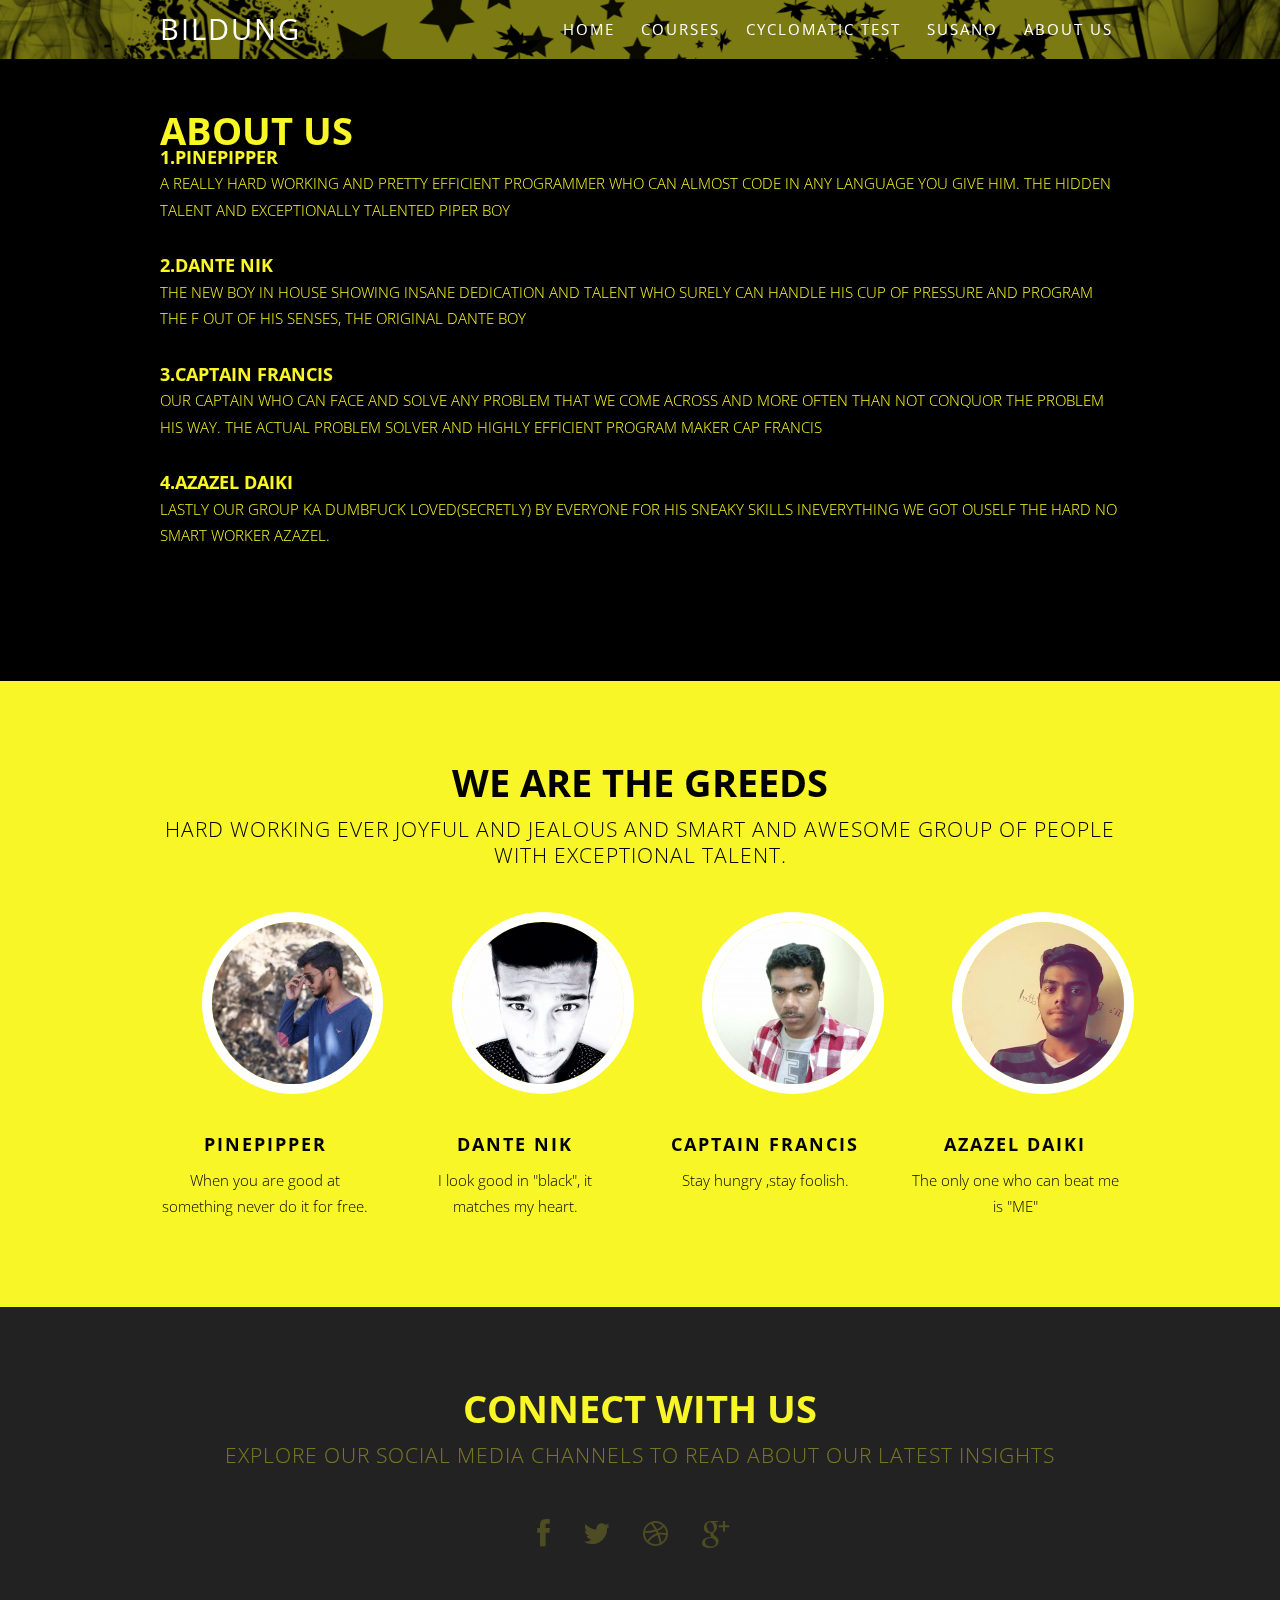
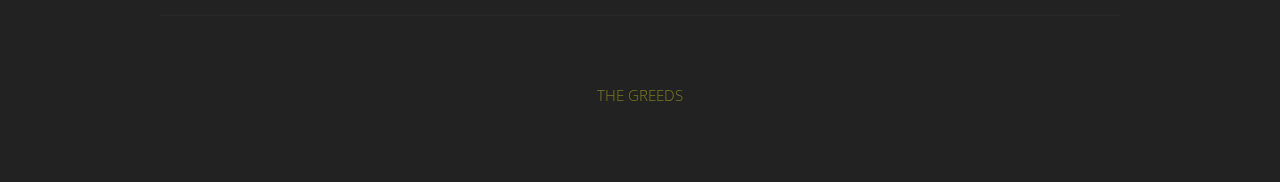
==== no-sidebar.html @ f44cf604 "Final Commit" ====
<!DOCTYPE HTML>
<!--
	Solarize by TEMPLATED
	templated.co @templatedco
	Released for free under the Creative Commons Attribution 3.0 license (templated.co/license)
-->
<html>
	<head>
		<title>Bildung</title>
		<meta http-equiv="content-type" content="text/html; charset=utf-8" />
		<meta name="description" content="" />
		<meta name="keywords" content="" />
		<!--[if lte IE 8]><script src="css/ie/html5shiv.js"></script><![endif]-->
		<script src="js/jquery.min.js"></script>
		<script src="js/jquery.dropotron.min.js"></script>
		<script src="js/skel.min.js"></script>
		<script src="js/skel-layers.min.js"></script>
		<script src="js/init.js"></script>
		<noscript>
			<link rel="stylesheet" href="css/skel.css" />
			<link rel="stylesheet" href="css/style.css" />
		</noscript>
		<!--[if lte IE 8]><link rel="stylesheet" href="css/ie/v8.css" /><![endif]-->
	</head>
	<body>

		<!-- Header Wrapper -->
			<div class="wrapper style1">
			
			<!-- Header -->
				<div id="header">
					<div class="container">
							
						<!-- Logo -->
							<h1><a href="#" id="logo">BILDUNG</a></h1>
						
						<!-- Nav -->
							<nav id="nav">
								<ul>
									<li class="active"><a href="index.html">Home</a></li>
									<li>
										<a href="">Courses</a>
										<ul>
											<li><a href="mtech.html">M-Tech</a></li>
											<li><a href="mba.html">MBA</a></li>
											<li><a href="ms.html">M.S</a></li>
											<li><a href="mca.html">MCA</a></li>
										</ul>
									</li>
									<li><a href="left-sidebar.html">CYCLOMATIC TEST</a></li>
									<li><a href="right-sidebar.html">SUSANO</a></li>
									<li><a href="no-sidebar.html">ABOUT US</a></li>
								</ul>
							</nav>
	
					</div>
				</div>
			</div>
		
		<!-- Main -->
			<div id="main" class="wrapper style4">

				<!-- Content -->
				<div id="content" class="container">
					<section>
						<header class="major">
							<h2>ABOUT US</h2>
							
						<h3>1.PinePiPPer</h3>
						<p>A really hard working and pretty efficient programmer who can almost code in any language you give him. The hidden talent and exceptionally talented piper boy</p>
						<h3>2.Dante Nik</h3>
						<p>The new boy in house showing insane dedication and talent who surely can handle his cup of pressure and program the f out of his senses, the original dante boy</p>
						<h3>3.Captain Francis</h3>
						<p>Our captain who can face and solve any problem that we come across and more often than not conquor the problem his way. The actual problem solver and highly efficient program maker Cap Francis</p>
						<h3>4.Azazel Daiki</h3>
						<p>Lastly our group ka dumbfuck loved(secretly) by everyone for his sneaky skills ineverything we got ouself the hard no smart worker Azazel.</p>

					</section>
				</div>
			</div>
		
		<!-- Team -->
			<div class="wrapper style5">
				<section id="team" class="container">
					<header class="major">
						<h2>We are the Greeds</h2>
						<span class="byline">Hard working ever joyful and jealous and smart and awesome group of people with exceptional talent.</span>
					</header>
					<div class="row">
						<div class="3u">
							<a href="#" class="image"><img src="images/naveen.png" alt=""></a>
							<h3>PinePiPPer</h3>
							<p>When you are good at something never do it for free.</p>
						</div>
						<div class="3u">
							<a href="#" class="image"><img src="images/nik.png" alt=""></a>
							<h3>Dante Nik</h3>
							<p>I look good in "black", it matches my heart.</p>
						</div>
						<div class="3u">
							<a href="#" class="image"><img src="images/praveen.png" alt=""></a>
							<h3>Captain Francis</h3>
							<p>Stay hungry ,stay foolish.</p>
						</div>
						<div class="3u">
							<a href="#" class="image"><img src="images/abu.png" alt=""></a>
							<h3>Azazel Daiki</h3>
							<p>The only one who can beat me is "ME"</p>
						</div>
					</div>
				</section>
			</div>

	<!-- Footer -->
		<div id="footer">
			<section class="container">
				<header class="major">
					<h2>Connect with us</h2>
					<span class="byline">Explore our social media channels to read about our latest insights</span>
				</header>
				<ul class="icons">
					<li class="active"><a href="#" class="fa fa-facebook"><span>Facebook</span></a></li>
					<li><a href="#" class="fa fa-twitter"><span>Twitter</span></a></li>
					<li><a href="#" class="fa fa-dribbble"><span>Pinterest</span></a></li>
					<li><a href="#" class="fa fa-google-plus"><span>Google+</span></a></li>
				</ul>
				<hr />
			</section>
			
			<!-- Copyright -->
				<div id="copyright">
					The Greeds
				</div>			
		</div>

	</body>
</html>
---- css/skel.css ----
/* Resets (http://meyerweb.com/eric/tools/css/reset/ | v2.0 | 20110126 | License: none (public domain)) */

	html,body,div,span,applet,object,iframe,h1,h2,h3,h4,h5,h6,p,blockquote,pre,a,abbr,acronym,address,big,cite,code,del,dfn,em,img,ins,kbd,q,s,samp,small,strike,strong,sub,sup,tt,var,b,u,i,center,dl,dt,dd,ol,ul,li,fieldset,form,label,legend,table,caption,tbody,tfoot,thead,tr,th,td,article,aside,canvas,details,embed,figure,figcaption,footer,header,hgroup,menu,nav,output,ruby,section,summary,time,mark,audio,video{margin:0;padding:0;border:0;font-size:100%;font:inherit;vertical-align:baseline;}article,aside,details,figcaption,figure,footer,header,hgroup,menu,nav,section{display:block;}body{line-height:1;}ol,ul{list-style:none;}blockquote,q{quotes:none;}blockquote:before,blockquote:after,q:before,q:after{content:'';content:none;}table{border-collapse:collapse;border-spacing:0;}body{-webkit-text-size-adjust:none}

/* Box Model */

	*, *:before, *:after {
		-moz-box-sizing: border-box;
		-webkit-box-sizing: border-box;
		box-sizing: border-box;
	}

/* Container */

	body {
		/* min-width: (containers) */
		min-width: 1200px;
	}

	.container {
		margin-left: auto;
		margin-right: auto;
		
		/* width: (containers) */
		width: 1200px;
	}

	/* Modifiers */
	
		.container.small {
			/* width: (containers) * 0.75; */
			width: 900px;
		}

		.container.big {
			width: 100%;

			/* max-width: (containers) * 1.25; */
			max-width: 1500px;

			/* min-width: (containers); */
			min-width: 1200px;
		}

/* Grid */

	.\31 2u { width: 100% }
	.\31 1u { width: 91.6666666667% }
	.\31 0u { width: 83.3333333333% }
	.\39 u { width: 75% }
	.\38 u { width: 66.6666666667% }
	.\37 u { width: 58.3333333333% }
	.\36 u { width: 50% }
	.\35 u { width: 41.6666666667% }
	.\34 u { width: 33.3333333333% }
	.\33 u { width: 25% }
	.\32 u { width: 16.6666666667% }
	.\31 u { width: 8.3333333333% }
	.\-11u { margin-left: 91.6666666667% }
	.\-10u { margin-left: 83.3333333333% }
	.\-9u { margin-left: 75% }
	.\-8u { margin-left: 66.6666666667% }
	.\-7u { margin-left: 58.3333333333% }
	.\-6u { margin-left: 50% }
	.\-5u { margin-left: 41.6666666667% }
	.\-4u { margin-left: 33.3333333333% }
	.\-3u { margin-left: 25% }
	.\-2u { margin-left: 16.6666666667% }
	.\-1u { margin-left: 8.3333333333% }

	/* Rows */

		.row > * {
			float: left;
		}

		.row:after {
			content: '';
			display: block;
			clear: both;
			height: 0;
		}

		.row:first-child > * {
			padding-top: 0 !important;
		}

		/* Normal */

			.row > * {
				/* padding-left: (gutters) */
				padding-left: 40px;
			}

			.row + .row > * {
				/* padding: (gutters) 0 0 (gutters) */
				padding: 40px 0 0 40px;
			}

			.row {
				/* margin-left: -(gutters) */
				margin-left: -40px;
			}

		/* Flush */

			.row.flush > * {
				padding-left: 0;
			}

			.row + .row.flush > * {
				padding: 0;
			}

			.row.flush {
				margin-left: 0;
			}

		/* Quarter */

			.row.quarter > * {
				/* padding-left: (gutters * 0.25) */
				padding-left: 10px;
			}

			.row + .row.quarter > * {
				/* padding: (gutters * 0.25) 0 0 (gutters * 0.25) */
				padding: 10px 0 0 10px;
			}

			.row.quarter {
				/* margin-left: -(gutters * 0.25) */
				margin-left: -10px;
			}

		/* Half */

			.row.half > * {
				/* padding-left: (gutters * 0.5) */
				padding-left: 20px;
			}

			.row + .row.half > * {
				/* padding: (gutters * 0.5) 0 0 (gutters * 0.5) */
				padding: 20px 0 0 20px;
			}

			.row.half {
				/* margin-left: -(gutters * 0.5) */
				margin-left: -20px;
			}

		/* One and (a) Half */

			.row.oneandhalf > * {
				/* padding-left: (gutters * 1.5) */
				padding-left: 60px;
			}

			.row + .row.oneandhalf > * {
				/* padding: (gutters * 1.5) 0 0 (gutters * 1.5) */
				padding: 60px 0 0 60px;
			}

			.row.oneandhalf {
				/* margin-left: -(gutters * 1.5) */
				margin-left: -60px;
			}

		/* Double */

			.row.double > * {
				/* padding-left: (gutters * 2) */
				padding-left: 80px;
			}

			.row + .row.double > * {
				/* padding: (gutters * 2) 0 0 (gutters * 2) */
				padding: 80px 0 0 80px;
			}

			.row.double {
				/* margin-left: -(gutters * 2) */
				margin-left: -80px;
			}
---- css/style.css ----
@import url("font-awesome.min.css");
@import url("http://fonts.googleapis.com/css?family=Open+Sans:300,400,600,700,800");

/*
	Solarize by TEMPLATED
	templated.co @templatedco
	Released for free under the Creative Commons Attribution 3.0 license (templated.co/license)
*/

/* Basic */

	body {
		background: #222222;
	}

		body.loading * {
			-moz-transition: none !important;
			-webkit-transition: none !important;
			-o-transition: none !important;
			-ms-transition: none !important;
			transition: none !important;
			-moz-animation: none !important;
			-webkit-animation: none !important;
			-o-animation: none !important;
			-ms-animation: none !important;
			animation: none !important;
		}

body, input, select, textarea {
    color: #f9f627;
    font-family: 'Open Sans', sans-serif;
    font-size: 12pt;
    font-weight: 300;
    line-height: 1.65em;
}

	a {
    color: #f9f627;
    text-decoration: underline;
}

	strong, b {
		font-weight: 700;
	}

	em, i {
		font-style: italic;
	}

	p, ul, ol, dl, table, blockquote {
		margin: 0 0 2em 0;
	}

	p {
		line-height: 1.8em;
	}

		p.medium {
			font-size: 1.4em;
		}

	h1, h2, h3, h4, h5, h6 {
		color: inherit;
		font-weight: 700;
	}

		h1 a, h2 a, h3 a, h4 a, h5 a, h6 a {
			color: inherit;
			text-decoration: none;
		}

	h2 {
		font-size: 1.5em;
	}

	h3 {
		font-size: 1.25em;
	}

	sub {
		font-size: 0.8em;
		position: relative;
		top: 0.5em;
	}

	sup {
		font-size: 0.8em;
		position: relative;
		top: -0.5em;
	}

	hr {
		border-top: solid 1px #82b440;
		border: 0;
		margin-bottom: 1.5em;
	}

	blockquote {
		border-left: solid 0.5em #82b440;
		font-style: italic;
		padding: 1em 0 1em 2em;
	}

	section.special, article.special {
		text-align: center;
	}

	header.major {
		padding-bottom: 3em;
		text-align: center;
		text-transform: uppercase;
	}

		header.major h2 {
			font-size: 2.6em;
			font-weight: 700;
		}

		header.major .byline {
			display: block;
			padding-top: 1em;
			letter-spacing: 1px;
			font-size: 1.4em;
		}

	footer > :last-child {
		margin-bottom: 0;
	}

	footer.major {
		padding-top: 3em;
	}

/* Form */

	input[type="text"],
	input[type="password"],
	input[type="email"],
	textarea {
		-moz-appearance: none;
		-webkit-appearance: none;
		-o-appearance: none;
		-ms-appearance: none;
		appearance: none;
		background: none;
		border: solid 1px #82b440;
		color: inherit;
		display: block;
		outline: 0;
		padding: 0.75em;
		text-decoration: none;
		width: 100%;
	}

		input[type="text"]:focus,
		input[type="password"]:focus,
		input[type="email"]:focus,
		textarea:focus {
			border-color: #82b440;
		}

	input[type="text"],
	input[type="password"],
	input[type="email"] {
		line-height: 1em;
	}

	::-webkit-input-placeholder {
		color: inherit;
		opacity: 0.5;
		position: relative;
		top: 3px;
	}

	:-moz-placeholder {
		color: inherit;
		opacity: 0.5;
	}

	::-moz-placeholder {
		color: inherit;
		opacity: 0.5;
	}

	:-ms-input-placeholder {
		color: inherit;
		opacity: 0.5;
	}

	.formerize-placeholder {
		color: rgba(85, 85, 85, 0.5) !important;
	}

/* Image */

	.image {
		border: 0;
		position: relative;
	}

		.image.fit {
			display: block;
		}

			.image.fit img {
				display: block;
				width: 100%;
			}

		.image.feature {
			display: block;
			margin: 0 0 2em 0;
		}

			.image.feature img {
				display: block;
				width: 100%;
			}

/* Icon */

	.icon {
		position: relative;
	}

		.icon:before {
			content: "";
			-moz-osx-font-smoothing: grayscale;
			-webkit-font-smoothing: antialiased;
			font-family: FontAwesome;
			font-style: normal;
			font-weight: normal;
			text-transform: none !important;
		}

		.icon > .label {
			display: none;
		}

/* Lists */

	ol.default {
		list-style: decimal;
		padding-left: 1.25em;
	}

		ol.default li {
			padding-left: 0.25em;
		}

	ul.default {
		margin: 0;
		padding: 0;
		list-style: none;
	}

		ul.default li {
			padding: 0.40em 0em;
		}

	ul.icons {
		cursor: default;
		padding-bottom: 2em;
	}

		ul.icons li {
			display: inline-block;
			line-height: 1em;
			padding: 0.5em 1em;
		}

			ul.icons li:first-child {
				padding-left: 0;
			}

			ul.icons li span {
				display: none;
			}

			ul.icons li a {
				text-decoration: none;
				font-size: 2em;
				color: inherit;
				opacity: 0.2;
				-moz-transition: all 0.35s ease-in-out;
				-webkit-transition: all 0.35s ease-in-out;
				-o-transition: all 0.35s ease-in-out;
				-ms-transition: all 0.35s ease-in-out;
				transition: all 0.35s ease-in-out;
			}

			ul.icons li a:hover {
				color: inherit;
				opacity: 1;
			}

	ul.actions {
		cursor: default;
	}

		ul.actions:last-child {
			margin-bottom: 0;
		}

		ul.actions li {
			display: inline-block;
			padding: 0 0 0 1.5em;
		}

			ul.actions li:first-child {
				padding: 0;
			}

		ul.actions.vertical li {
			display: block;
			padding: 1.5em 0 0 0;
		}

			ul.actions.vertical li:first-child {
				padding: 0;
			}

	ul.special-icons {
		margin: 0em;
		padding: 0em;
	}

		ul.special-icons > li {
			position: relative;
			padding: 0.50em 0em 0.50em 0em;
		}

		ul.special-icons > li:before {
			position: absolute;
			left: 0;
			top: 2em;
			display: block;
			background: none;
			font-size: 2em;
			border-radius: 5px;
		}

		ul.special-icons > li:first-child {
			border-top: none;
		}

		ul.special-icons h3 {
			margin-bottom: 0.80em;
			line-height: 2em;
			text-transform: uppercase;
			font-weight: 700;
			font-size: 1.2em;
		}

		ul.special-icons span {
			line-height: 190%;
		}

		ul.special-icons .fa {
			float: left;
			display: inline-block;
			padding-right: 1em;
			font-size: 1.4em;
			color: #82b440;
		}

		ul.special-icons p {
			padding-left: 2.7em;
		}

/* Tables */

	table {
		width: 100%;
	}

		table.default {
			width: 100%;
		}

			table.default tbody tr {
				border-bottom: solid 1px #82b440;
			}

			table.default td {
				padding: 0.5em 1em 0.5em 1em;
			}

			table.default th {
				font-weight: 700;
				padding: 0.5em 1em 0.5em 1em;
				text-align: left;
			}

			table.default thead {
				background: #555555;
				color: #fff;
			}

/* Button */

	
input[type="submit"], input[type="reset"], input[type="button"], .button {
    -moz-appearance: none;
    -webkit-appearance: none;
    -o-appearance: none;
    -ms-appearance: none;
    appearance: none;
    background: none;
    border-radius: none;
    border: 2px solid;
    border-color: #f9f627;
    color: #f9f627;
    cursor: pointer;
    display: inline-block;
    padding: 0.90em 1.2em;
    letter-spacing: 1px;
    text-align: center;
    text-decoration: none;
    text-transform: uppercase;
    font-size: 1.4em;
    -moz-transition: all 0.35s ease-in-out;
    -webkit-transition: all 0.35s ease-in-out;
    -o-transition: all 0.35s ease-in-out;
    -ms-transition: all 0.35s ease-in-out;
    transition: all 0.35s ease-in-out;
}

		input[type="submit"]:hover,
		input[type="reset"]:hover,
		input[type="button"]:hover,
		.button:hover {
			background: #82b440;
			color: white;
		}

		input[type="submit"].alt,
		input[type="reset"].alt,
		input[type="button"].alt,
		.button.alt {
			border-color: inherit;
			color: inherit;
		}

			input[type="submit"].alt:hover,
			input[type="reset"].alt:hover,
			input[type="button"].alt:hover,
			.button.alt:hover {
				background: white;
				color: #82b440;
			}

		input[type="submit"].fit,
		input[type="reset"].fit,
		input[type="button"].fit,
		.button.fit {
			width: 100%;
		}

		input[type="submit"].small,
		input[type="reset"].small,
		input[type="button"].small,
		.button.small {
			font-size: 0.8em;
		}

/* Wrapper */

	.wrapper {
		padding: 6em 0em 4em 0em;
	}

		.wrapper.style1 {
			padding: 0em;
			background: #222222 url(../images/banner.jpg) no-repeat;
			background-size: cover;
		}

		.wrapper.style2 {
    background: black;
}

			.wrapper.style2 .major {
				text-align: left !important;
			}

				.wrapper.style2 .major h2 {
					display: block;
					margin-bottom: 0.70em;
					letter-spacing: 1px;
					line-height: 1.4em;
					text-transform: uppercase;
					font-size: 1.8em;
					font-weight: 400;
				}

				.wrapper.style2 .major .byline {
					letter-spacing: normal;
					line-height: 1.6em;
					text-transform: capitalize;
					font-size: 1.4em;
				}

			.wrapper.style2 h3 {
				display: block;
				margin-bottom: 1em;
				letter-spacing: 1px;
				line-height: 1.4em;
				text-transform: uppercase;
				font-size: 1.6em;
				font-weight: 400;
			}

		.wrapper.style3 {
    padding-bottom: 6em;
    background: #f9f627;
    text-align: center;
    color: black;
}

			.wrapper.style3 .container {
				padding-left: 6em;
				padding-right: 6em;
			}

			.wrapper.style3 p {
				font-size: 1.6em;
			}

		.wrapper.style4 {
    background: black;
}

		.wrapper.style5 {
    background: #f9f627;
    text-align: center;
    color: black;
}

			.wrapper.style5 .image {
				display: block;
				width: 60%;
				margin: 0em auto 2em auto;
			}

				.wrapper.style5 .image img {
					border-radius: 50%;
					border: 10px solid;
					border-color: white;
				}

/* Header */

	#header {
		color: white;
		height: 4em;
		background: rgba(0, 0, 0, 0.5);
	}

		#header .container {
			position: relative;
		}

	.homepage #logo {
		display: none;
	}

	.homepage #nav {
		position: static;
		right: none;
		text-align: center;
	}

	#logo {
		line-height: 2em;
		letter-spacing: 2px;
		text-transform: uppercase;
		font-size: 2em;
		font-weight: 400;
	}

		#logo h1 {
			display: inline-block;
			margin: 0;
			padding: 0;
		}

		#logo a {
			color: inherit;
		}

	#nav {
		position: absolute;
		top: 0;
		right: 0;
	}

		#nav > ul {
			margin: 0;
		}

			#nav > ul > li {
				border-radius: 4px;
				display: inline-block;
				margin-left: 0.5em;
				padding: 0 0.5em;
			}

				#nav > ul > li a {
					color: inherit;
					line-height: 4em;
					letter-spacing: 2px;
					text-decoration: none;
					text-transform: uppercase;
					font-weight: 400;
					font-size: 1em;
				}

				#nav > ul > li:first-child {
					margin-left: 0;
				}

				#nav > ul > li.active a {
					color: white;
				}

				#nav > ul > li > ul {
					display: none;
				}

/* Dropotron */

	.dropotron {
		top: 2em;
		background: rgba(32, 32, 32, 0.75);
		border-radius: 4px;
		color: inherit;
		min-width: 12em;
		padding: 1em 0;
		color: white;
	}

		.dropotron > li {
			line-height: 2em;
			padding: 0 1em;
		}

			.dropotron > li > a {
				color: inherit;
				letter-spacing: 2px;
				text-decoration: none;
				text-transform: uppercase;
			}

			.dropotron > li.active > a, .dropotron > li:hover > a {
				color: inherit;
			}

		.dropotron.level-0 {
			border-radius: 0 0 4px 4px;
			font-size: 1em;
			margin-left: -0.5em;
		}

/* Banner */

	#banner {
		padding: 6em 0em 3em 0em;
		text-align: center;
		text-transform: uppercase;
		color: white;
	}

		#banner .container {
			padding: 0em 8em;
		}

#banner h2 {
    display: inline-block;
    padding: 0.50em 0.30em;
    /* background: #f1f442; */
    font-size: 3em;
    font-weight: 400;
    color: black;
}

		#banner span, #banner p {
    display: block;
    letter-spacing: 1px;
    text-transform: uppercase;
    font-size: 1.6em;
    font-weight: 300;
    color: black;
}
		#banner span {
			padding: 1em 0em;
		}

/* Main */

	#main {
		padding: 4em 0;
	}

		#main #content .major, #main #sidebar .major {
			text-align: left;
		}

		#main #sidebar section {
			margin-top: 4em;
		}

			#main #sidebar section:first-child {
				margin-top: 0;
			}

		#main #sidebar .major {
			padding-bottom: 2em;
		}

			#main #sidebar .major h2 {
				font-size: 1.8em;
			}

/* Footer */

	#footer {
		padding: 6em 0 2em 0;
		text-align: center;
		color: #f9f627;
	}

		#footer hr {
			border-bottom: 1px solid;
			border-color: inherit;
			opacity: .05;
		}

		#footer .major h2 {
			color: inherit;
		}

		#footer .major .byline {
			color: inherit;
			opacity: .4;
		}

		#footer .copyright {
			margin-top: 3em;
			text-align: center;
		}

/* Copyright */

	#copyright {
		position: relative;
		text-transform: uppercase;
		text-align: center;
		padding: 3em 0em 3em 0em;
		color: inherit;
		opacity: .40;
	}

		#copyright a {
			text-decoration: none;
			color: inherit;
		}

/* Extra */

	#extra1 h2 {
		display: block;
		margin-bottom: 1em;
		letter-spacing: 1px;
		line-height: 1.4em;
		text-transform: uppercase;
		font-size: 1.8em;
		font-weight: 400;
	}

	#extra1 h3 {
		display: block;
		margin-bottom: 1em;
		letter-spacing: 1px;
		line-height: 1.4em;
		text-transform: uppercase;
		font-size: 1.6em;
		font-weight: 400;
	}

/* Team */

	#team h3 {
		margin-bottom: 0.50em;
		letter-spacing: 2px;
		text-transform: uppercase;
		font-weight: 700;
	}
---- css/ie/v8.css ----
/*
	Solarize by TEMPLATED
	templated.co @templatedco
	Released for free under the Creative Commons Attribution 3.0 license (templated.co/license)
*/

/* Header */

	#header {
		background: #4c4c4c;
	}

/* Wrapper */

	.wrapper.style5 .image img {
		position: relative;
		-ms-behavior: url("css/ie/PIE.htc");
	}

/* Dropotron */

	.dropotron {
		background: #4c4c4c;
	}

/* Copyright */

	#copyright .container {
		border-color: #303030;
	}
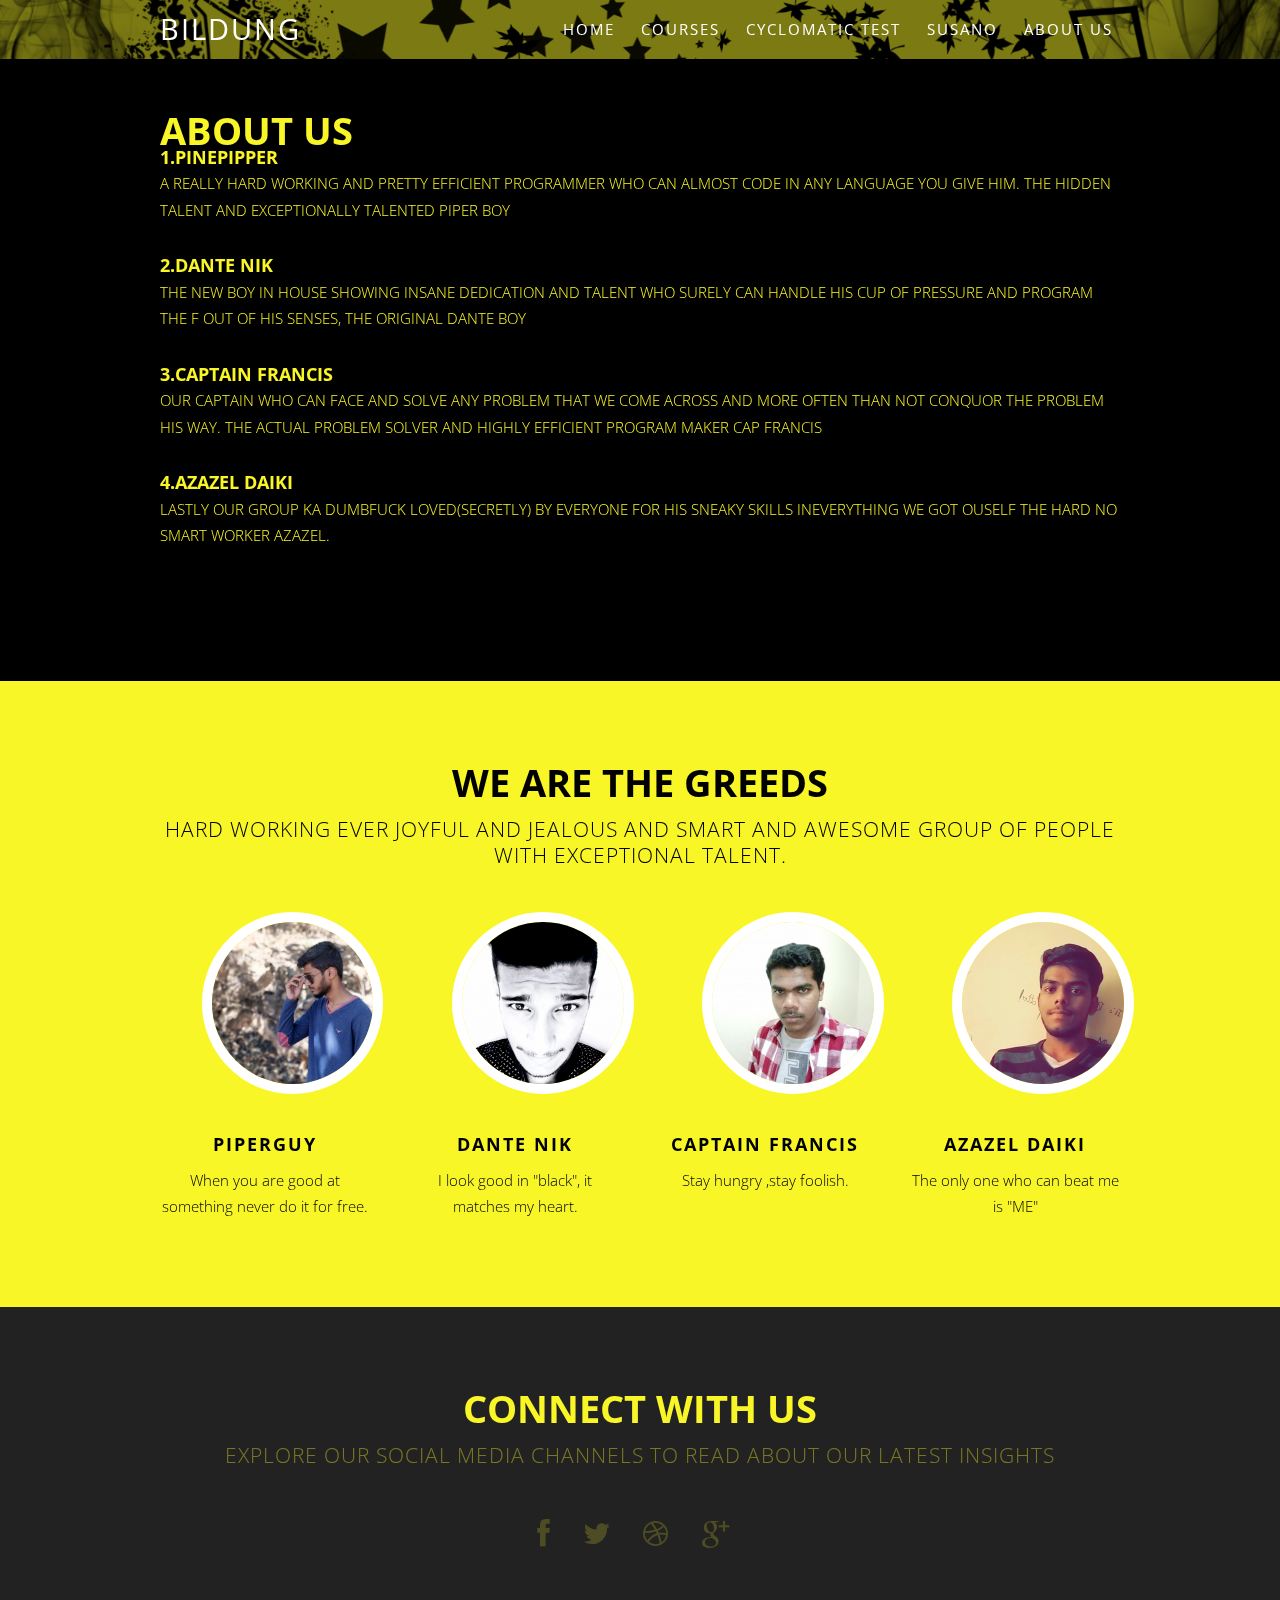
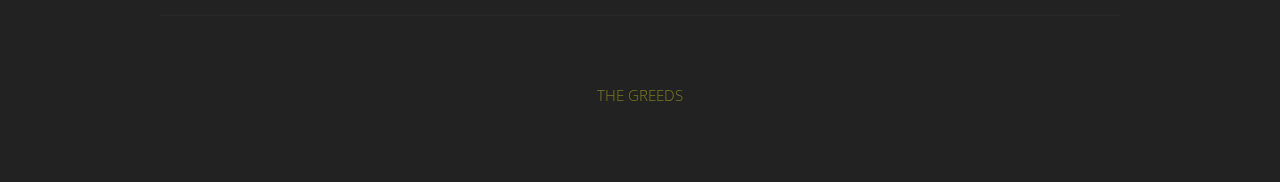
==== commit a472b97b: "Update no-sidebar.html" ====
--- a/no-sidebar.html
+++ b/no-sidebar.html
@@ -89,7 +89,7 @@
 					<div class="row">
 						<div class="3u">
 							<a href="#" class="image"><img src="images/naveen.png" alt=""></a>
-							<h3>PinePiPPer</h3>
+							<h3>PiperGuy</h3>
 							<p>When you are good at something never do it for free.</p>
 						</div>
 						<div class="3u">
@@ -134,4 +134,4 @@
 		</div>
 
 	</body>
-</html>+</html>
